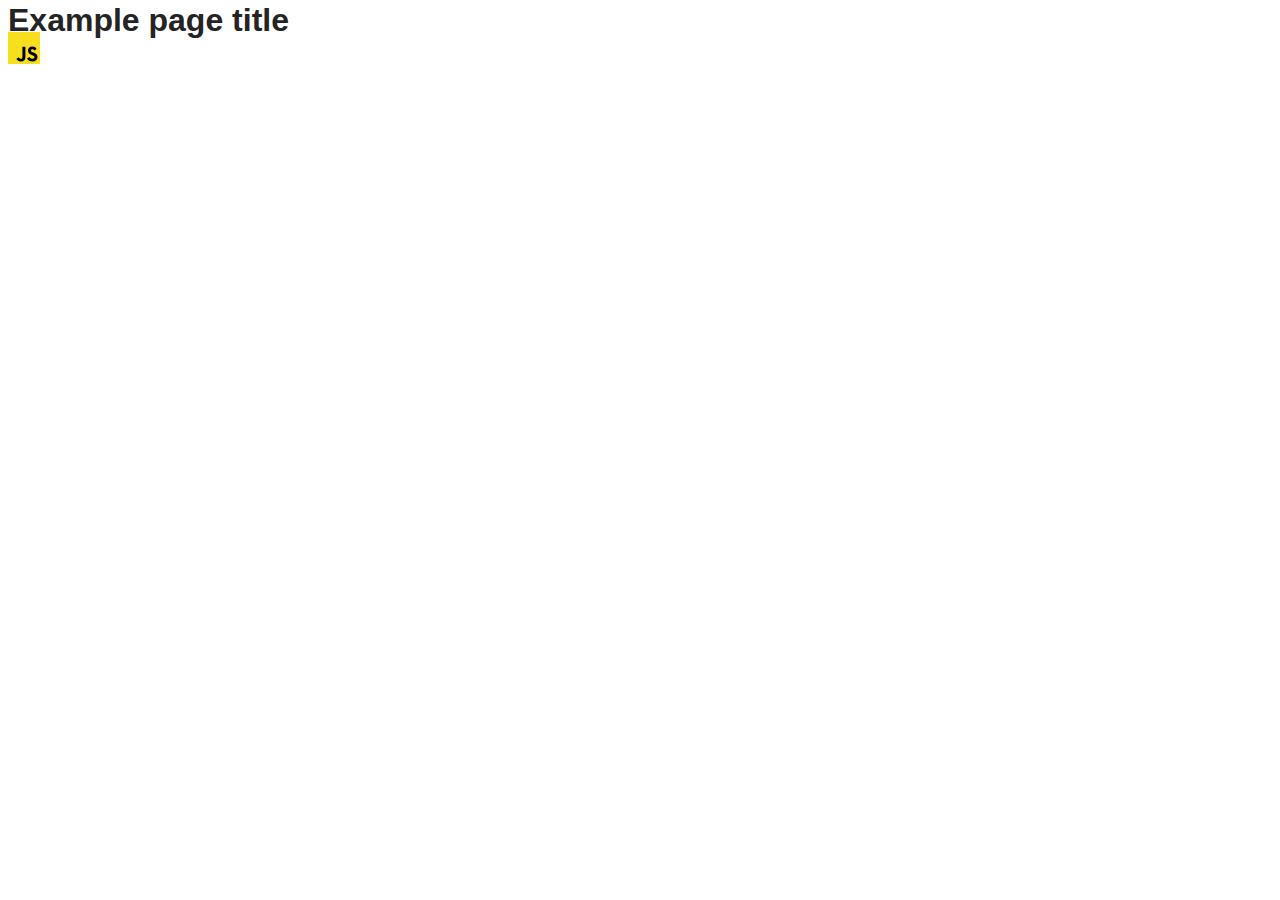
==== src/index.html @ 7af99b1e "Initial commit" ====
<!DOCTYPE html>
<html lang="en">
  <head>
    <meta charset="UTF-8" />
    <link rel="icon" type="image/svg+xml" href="/favicon.svg" />
    <meta name="viewport" content="width=device-width, initial-scale=1.0" />
    <title>Vanilla App Template</title>
    <link rel="stylesheet" href="./css/styles.css" />
  </head>
  <body>
    <load ="partials/header.html" />

    <section>
      <h1>Example page title</h1>
      <!-- Path to images as from index.html file -->
      <img src="./img/javascript.svg" alt="" />
    </section>

    <!-- Loads the specified .html file -->
    <load ="partials/vite-promo.html" />

    <script type="module" src="./main.js"></script>
  </body>
</html>
---- src/css/styles.css ----
/**
  |============================
  | include css partials with
  | default @import url()
  |============================
*/
@import url('./reset.css');
@import url('./vite-promo.css');
@import url('./header.css');

:root {
  font-family: Inter, Avenir, Helvetica, Arial, sans-serif;
  font-size: 16px;
  line-height: 24px;
  font-weight: 400;

  color: #242424;
  background-color: rgba(255, 255, 255, 0.87);

  font-synthesis: none;
  text-rendering: optimizeLegibility;
  -webkit-font-smoothing: antialiased;
  -moz-osx-font-smoothing: grayscale;
  -webkit-text-size-adjust: 100%;
}
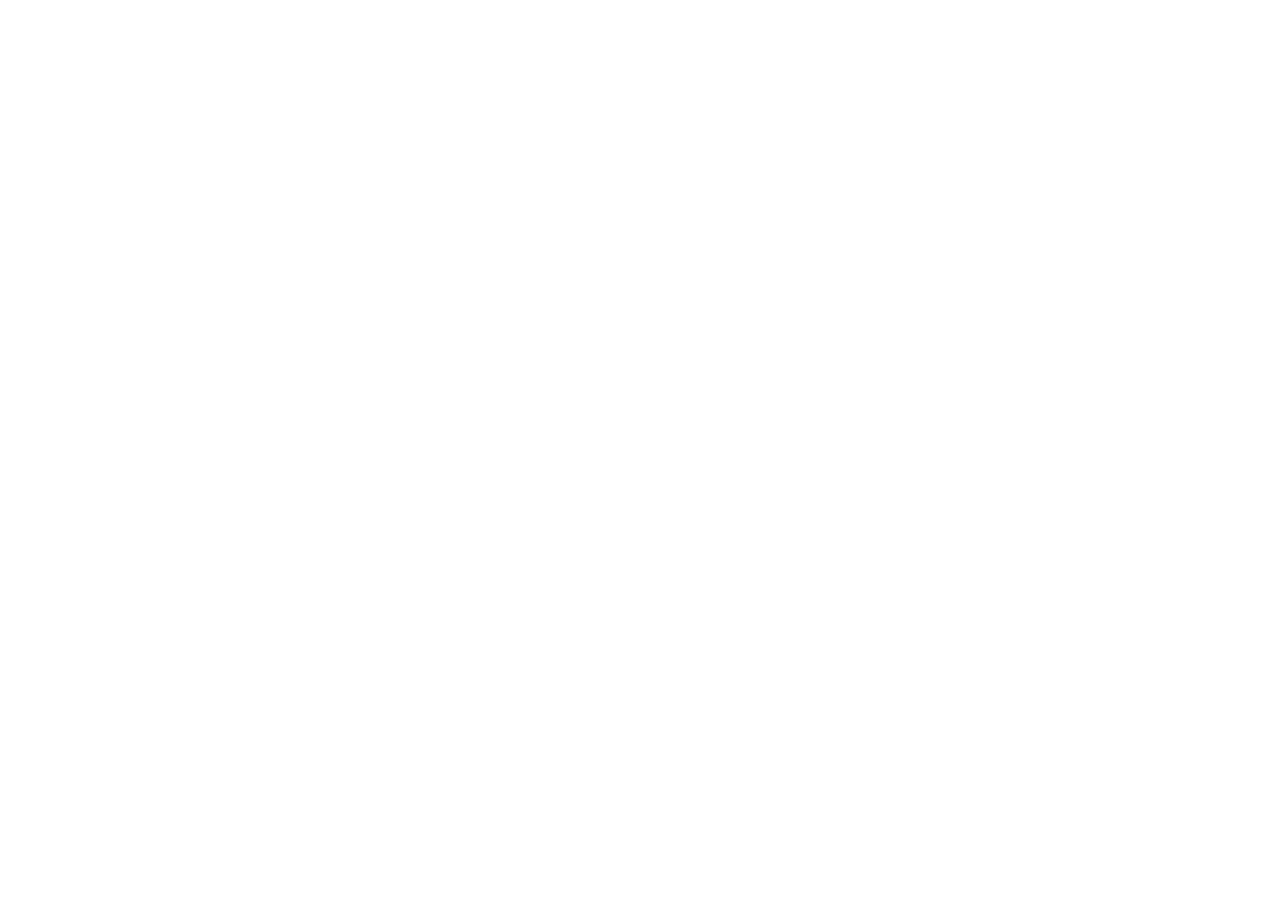
==== commit e8d2896a: "one" ====
--- a/src/index.html
+++ b/src/index.html
@@ -10,15 +10,6 @@
   <body>
     <load ="partials/header.html" />
 
-    <section>
-      <h1>Example page title</h1>
-      <!-- Path to images as from index.html file -->
-      <img src="./img/javascript.svg" alt="" />
-    </section>
-
-    <!-- Loads the specified .html file -->
-    <load ="partials/vite-promo.html" />
-
     <script type="module" src="./main.js"></script>
   </body>
 </html>
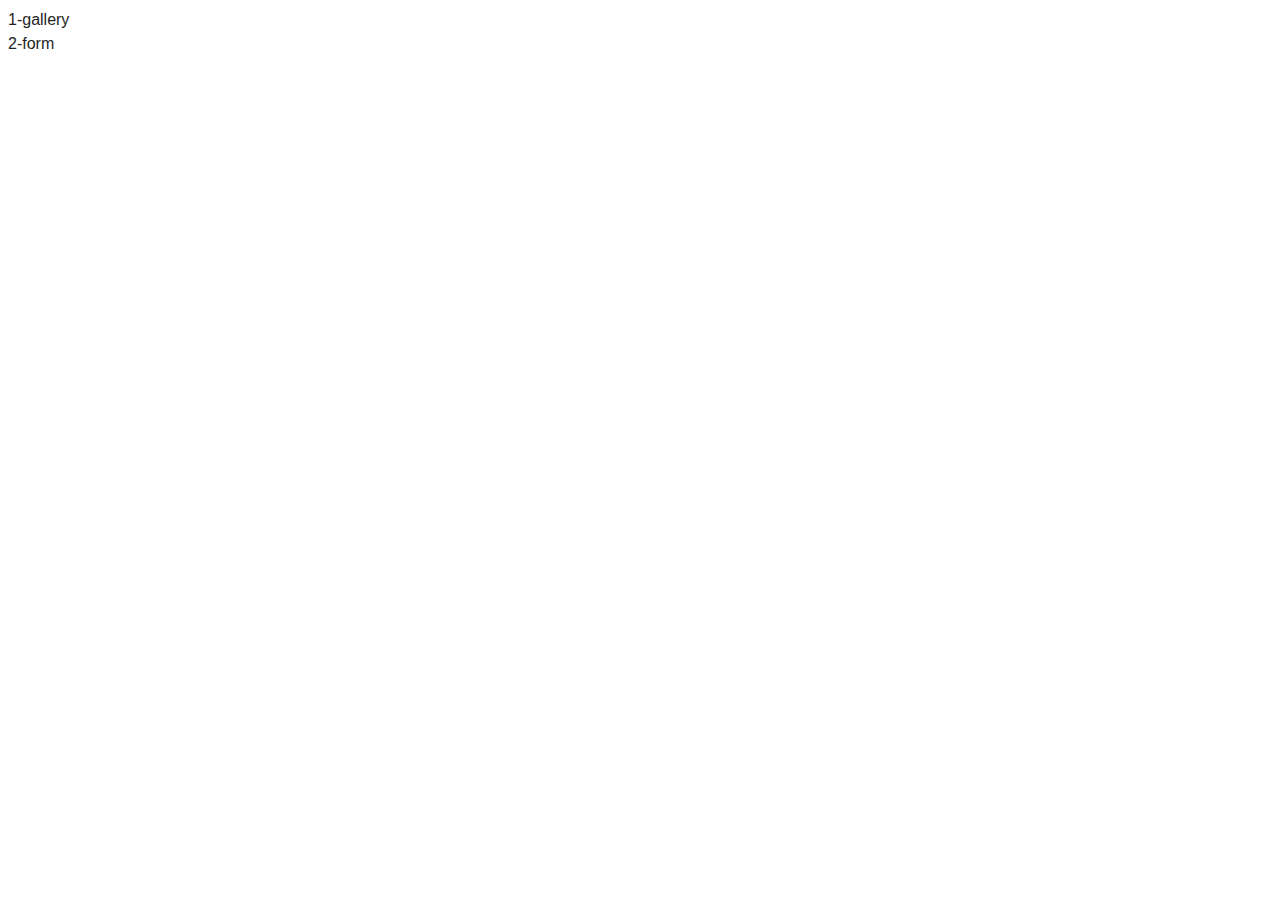
==== commit 2c7f786b: "com" ====
--- a/src/index.html
+++ b/src/index.html
@@ -8,7 +8,10 @@
     <link rel="stylesheet" href="./css/styles.css" />
   </head>
   <body>
-    <load ="partials/header.html" />
+    <ul>
+      <li><a href="./1-timer.html">1-gallery</a></li>
+      <li><a href="./2-snackbar.html">2-form</a></li>
+    </ul>
 
     <script type="module" src="./main.js"></script>
   </body>
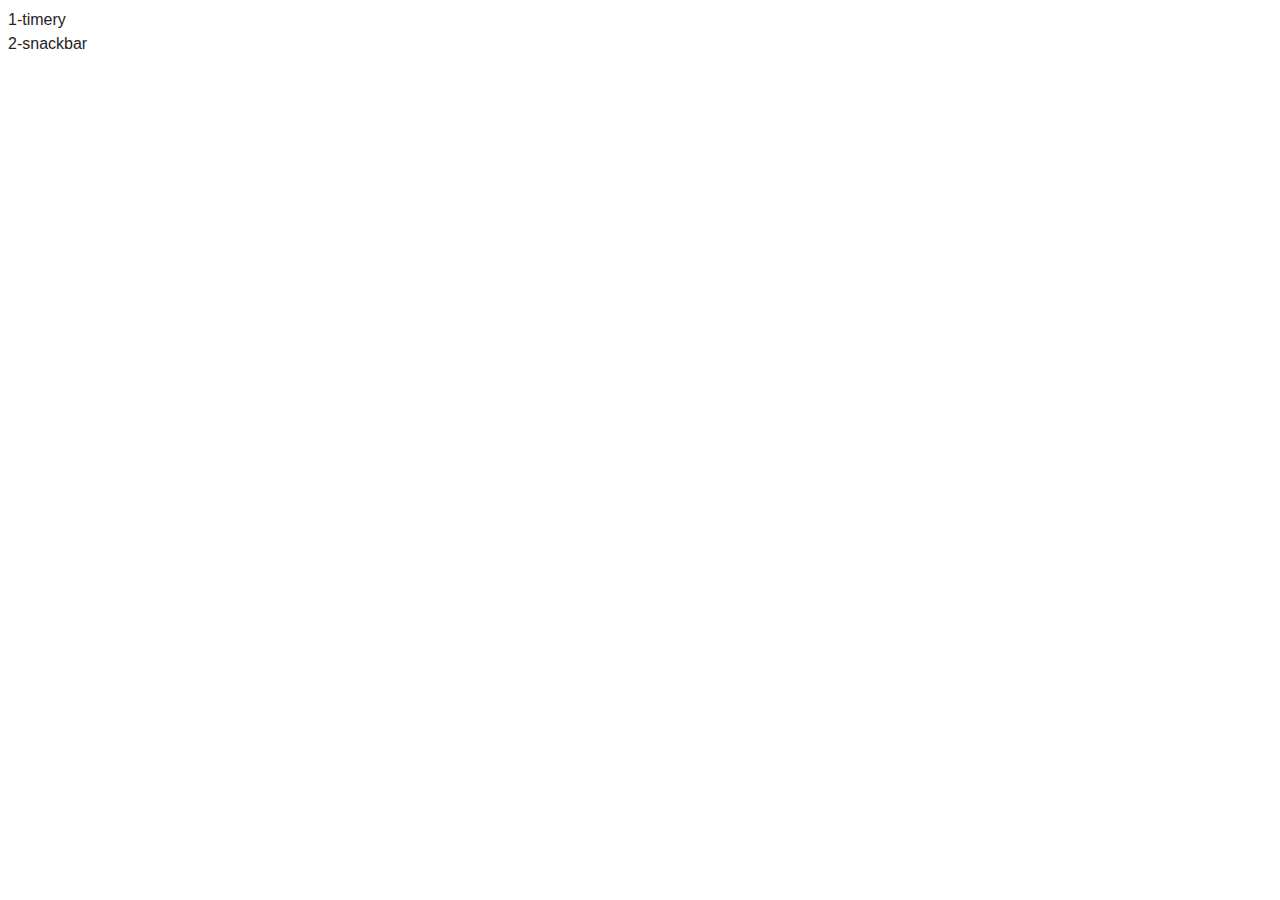
==== commit 9e44890b: "homework 10" ====
--- a/src/index.html
+++ b/src/index.html
@@ -9,10 +9,8 @@
   </head>
   <body>
     <ul>
-      <li><a href="./1-timer.html">1-gallery</a></li>
-      <li><a href="./2-snackbar.html">2-form</a></li>
+      <li><a href="./1-timer.html">1-timery</a></li>
+      <li><a href="./2-snackbar.html">2-snackbar</a></li>
     </ul>
-
-    <script type="module" src="./main.js"></script>
   </body>
 </html>
--- a/src/css/styles.css
+++ b/src/css/styles.css
@@ -4,7 +4,7 @@
   | default @import url()
   |============================
 */
-@import url('./reset.css');
+@import url('./1-timer.css');
 @import url('./vite-promo.css');
 @import url('./header.css');
 
